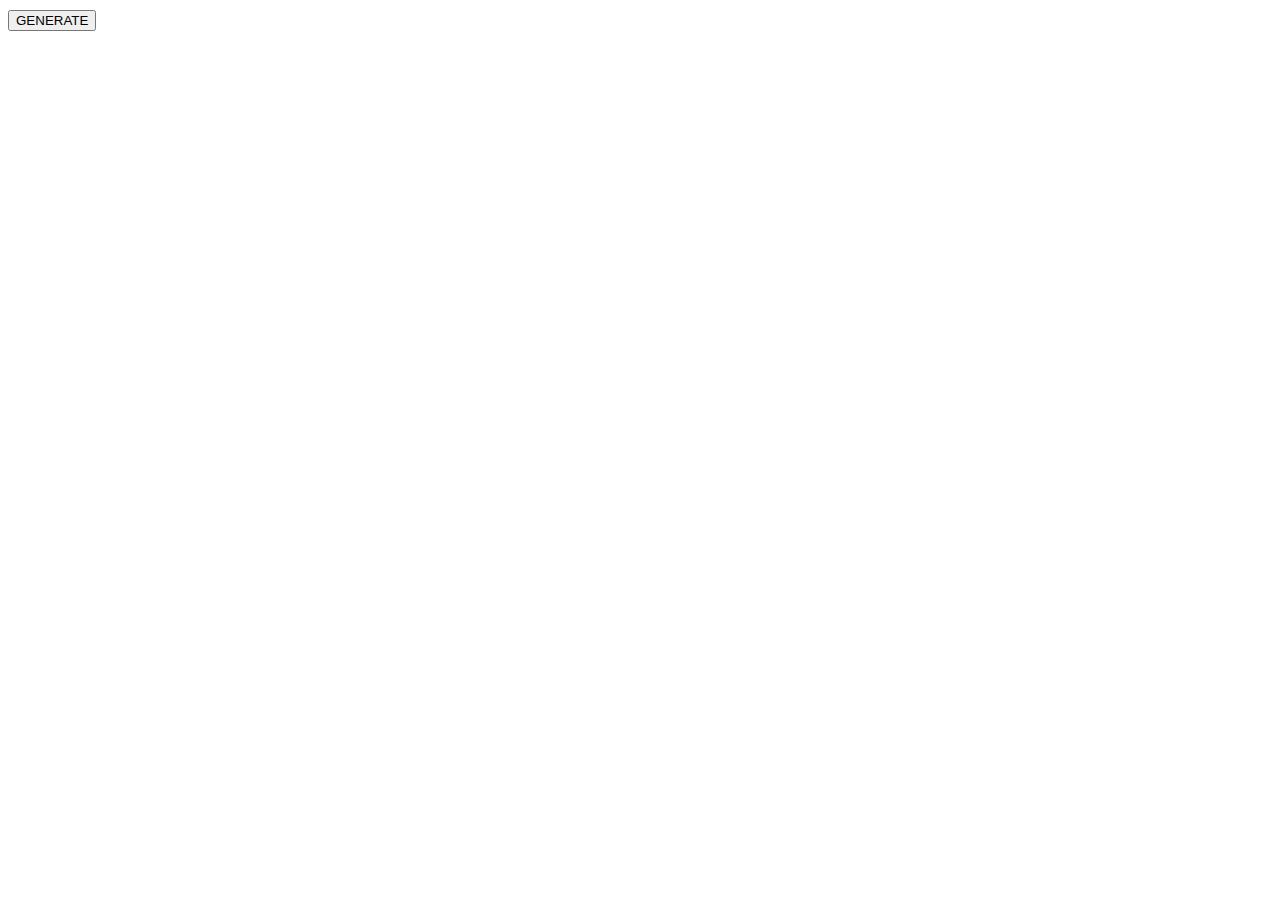
==== bingo-card.html @ 81d3e344 "init repo" ====
<!DOCTYPE html>
<html lang="en">
    <head>
        <meta charset="UTF-8">
        <title>Bingo Cards</title>
        <script src="js/bingo-card.js"></script>
        <link rel="stylesheet" href="css/bingo-card.css">
    </head>

    <body>
        <div id="cards"></div>
        <button onclick="generate()">GENERATE</button>
    </body>
</html>
---- css/bingo-card.css ----
@import url('https://fonts.googleapis.com/css2?family=Open+Sans:ital,wght@0,300;0,400;0,500;0,600;0,700;0,800;1,300;1,400;1,500;1,600;1,700;1,800&display=swap');

body {
    font-family: 'Open Sans', sans-serif;
}

#cards {
    display: flex;
    flex-direction: row;
    flex-wrap: wrap;
    justify-content: space-between;
}

.card ul {
    list-style-type: none;
    margin: 0;
    padding: 0;
    min-width: 500px;

    display: flex;
    flex-direction: row;
    flex-wrap: wrap;
}

.word {
    border: black 1px solid;
    width: 100px;
    height: 100px;
    text-align: center;
    font-size: 13pt;
    word-break: break-all;

    display: flex;
    justify-content: center;
    align-items: center;
}

.break {
    flex-basis: 100%;
    height: 0;
}

.title {
    font-size: 20pt;
    font-weight: bold;
    text-align: center;
    border: black 3px solid;
    margin: 0;
}

.card {
    width: 510px;
    margin-bottom: 30px;
}
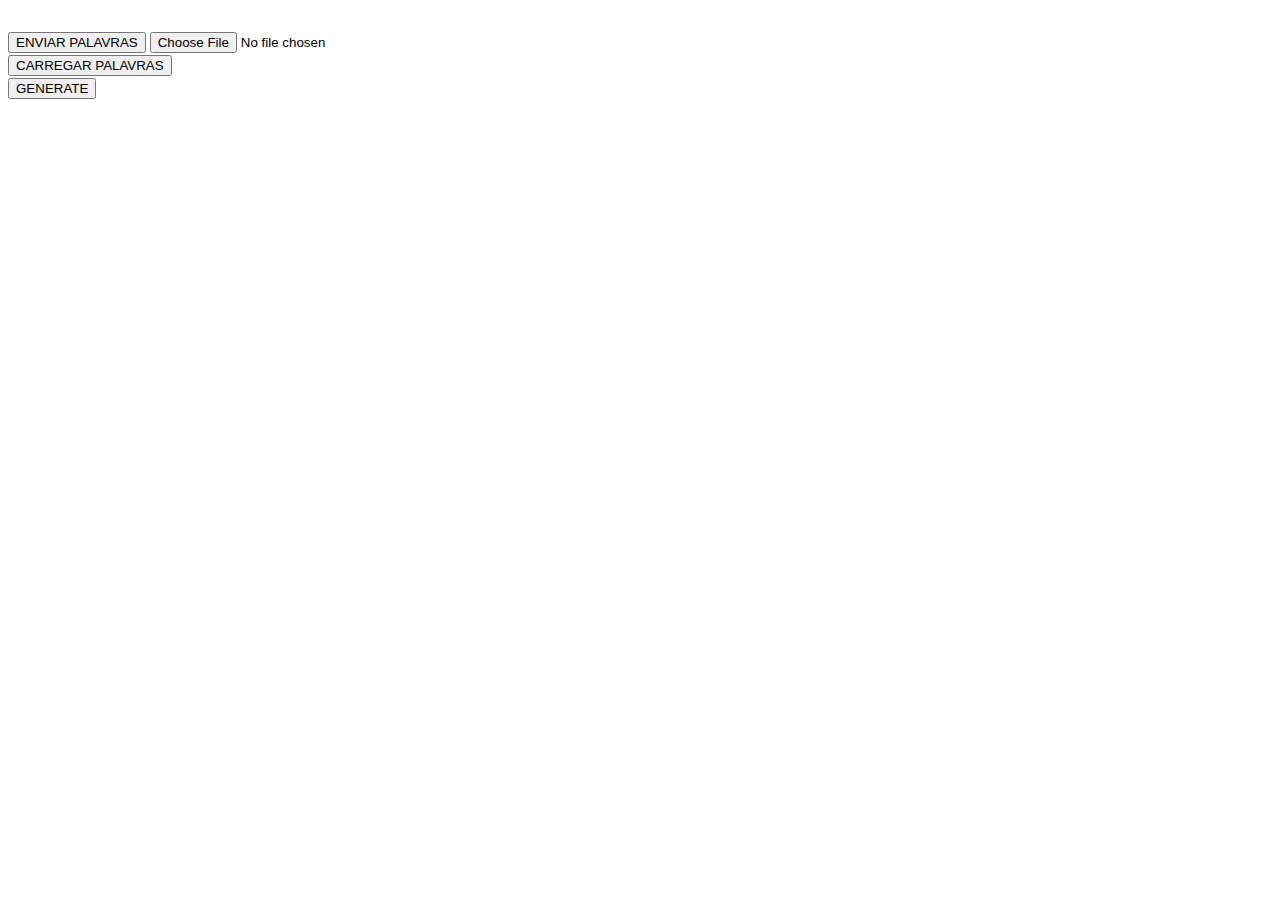
==== commit 93a4c679: "refactored" ====
--- a/bingo-card.html
+++ b/bingo-card.html
@@ -3,12 +3,23 @@
     <head>
         <meta charset="UTF-8">
         <title>Bingo Cards</title>
-        <script src="js/bingo-card.js"></script>
+        <script src="js/global.js" type="module"></script>
+        <script src="js/bingo-card.js" type="module"></script>
         <link rel="stylesheet" href="css/bingo-card.css">
     </head>
 
     <body>
         <div id="cards"></div>
-        <button onclick="generate()">GENERATE</button>
+        <br>
+
+        <div id="buttons">
+            <button onclick="uploadWords()">ENVIAR PALAVRAS</button>
+            <input type="file" id="files">
+            <br>
+
+            <button id="load-words" onclick="loadWords()">CARREGAR PALAVRAS</button>
+            <br>
+            <button onclick="generate()">GENERATE</button>
+        </div>
     </body>
 </html>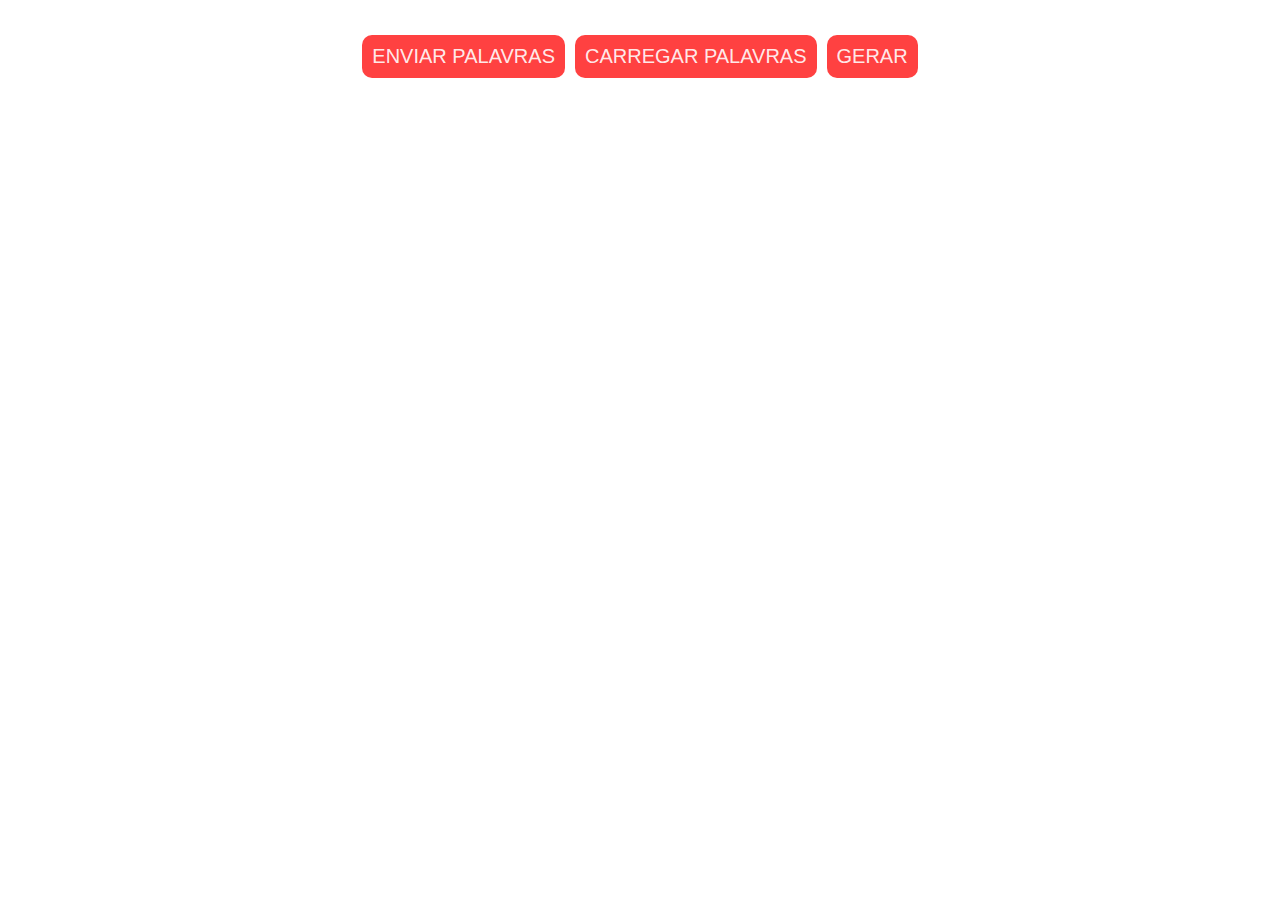
==== commit 983fc24b: "refactored" ====
--- a/bingo-card.html
+++ b/bingo-card.html
@@ -6,6 +6,7 @@
         <script src="js/global.js" type="module"></script>
         <script src="js/bingo-card.js" type="module"></script>
         <link rel="stylesheet" href="css/bingo-card.css">
+        <link rel="stylesheet" href="css/global.css">
     </head>
 
     <body>
@@ -19,7 +20,7 @@
 
             <button id="load-words" onclick="loadWords()">CARREGAR PALAVRAS</button>
             <br>
-            <button onclick="generate()">GENERATE</button>
+            <button onclick="generate()">GERAR</button>
         </div>
     </body>
 </html>--- a/css/bingo-card.css
+++ b/css/bingo-card.css
@@ -1,9 +1,3 @@
-@import url('https://fonts.googleapis.com/css2?family=Open+Sans:ital,wght@0,300;0,400;0,500;0,600;0,700;0,800;1,300;1,400;1,500;1,600;1,700;1,800&display=swap');
-
-body {
-    font-family: 'Open Sans', sans-serif;
-}
-
 #cards {
     display: flex;
     flex-direction: row;
--- a/css/global.css
+++ b/css/global.css
@@ -0,0 +1,26 @@
+@import url('https://fonts.googleapis.com/css2?family=Open+Sans:ital,wght@0,300;0,400;0,500;0,600;0,700;0,800;1,300;1,400;1,500;1,600;1,700;1,800&display=swap');
+
+body {
+    font-family: 'Open Sans', sans-serif;
+}
+
+#files {
+    display: none;
+}
+
+#buttons {
+    display: flex;
+    flex-direction: row;
+    justify-content: center;
+}
+
+#buttons button {
+    cursor: pointer;
+    background-color: #ff4141;
+    color: rgba(255, 255, 255, 0.9);
+    padding: 10px;
+    margin: 5px;
+    border: none;
+    border-radius: 10px;
+    font-size: 15pt;
+}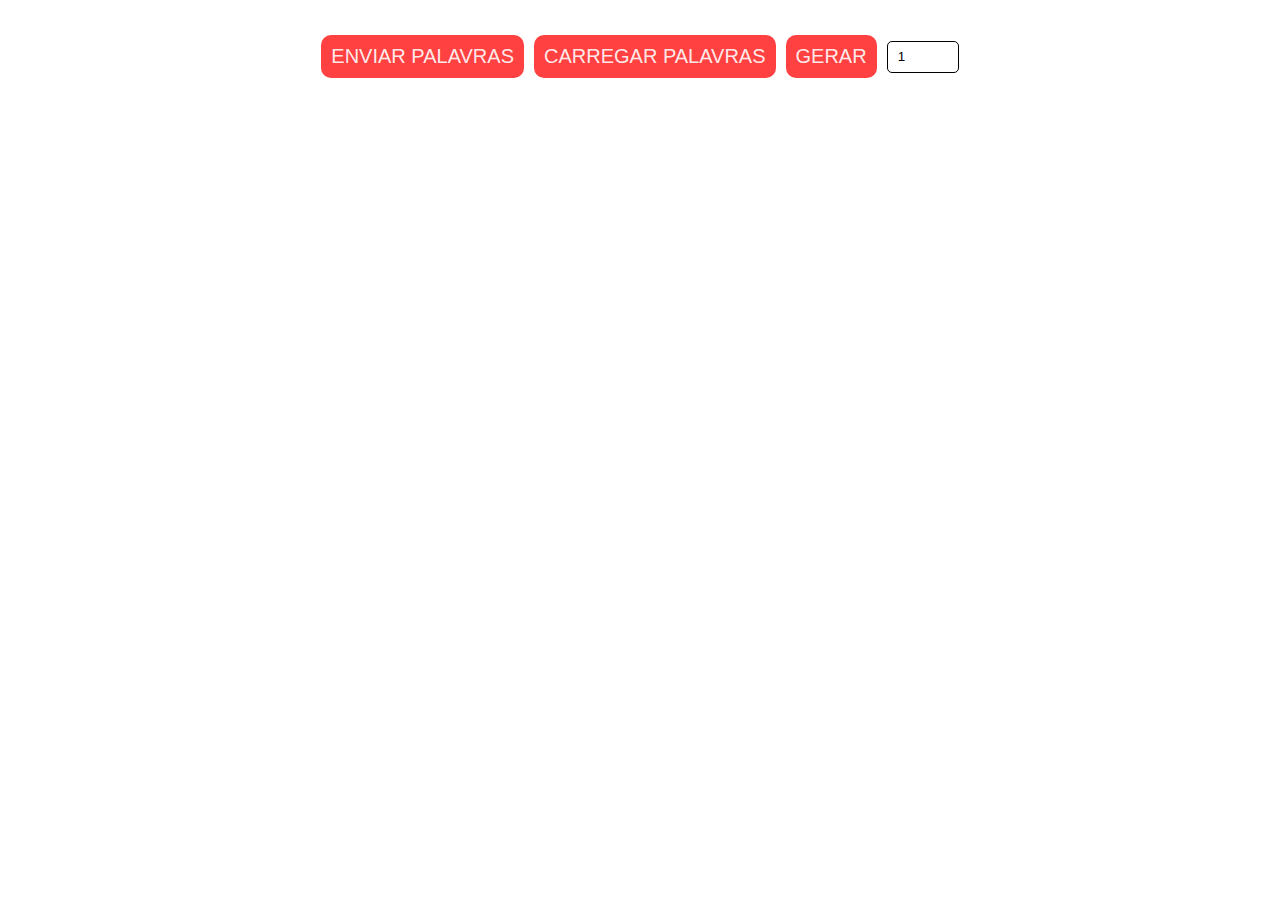
==== commit fe0ae042: "you can generate an amount of cards now" ====
--- a/bingo-card.html
+++ b/bingo-card.html
@@ -16,11 +16,11 @@
         <div id="buttons">
             <button onclick="uploadWords()">ENVIAR PALAVRAS</button>
             <input type="file" id="files">
-            <br>
 
             <button id="load-words" onclick="loadWords()">CARREGAR PALAVRAS</button>
-            <br>
+
             <button onclick="generate()">GERAR</button>
+            <input type="number" min="1" value="1" id="generate-amount" class="text-input">
         </div>
     </body>
 </html>--- a/css/global.css
+++ b/css/global.css
@@ -12,6 +12,7 @@
     display: flex;
     flex-direction: row;
     justify-content: center;
+    align-items: center;
 }
 
 #buttons button {
@@ -23,4 +24,16 @@
     border: none;
     border-radius: 10px;
     font-size: 15pt;
+}
+
+.text-input {
+    border: black 1px solid;
+    padding: 10px;
+    height: 10px;
+    border-radius: 5px;
+    margin: 5px;
+}
+
+#generate-amount {
+    width: 50px;
 }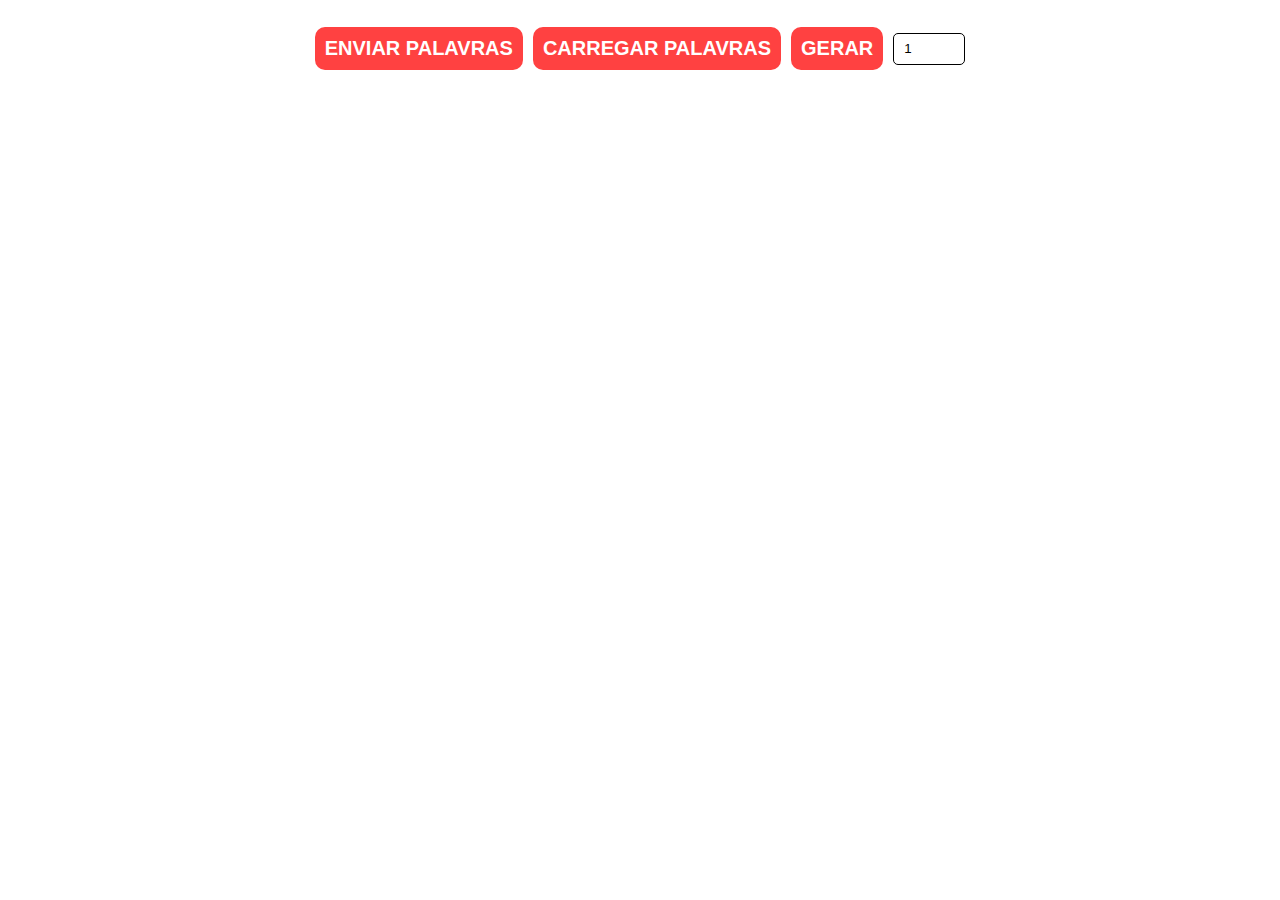
==== commit 1518b77b: "fixed button margin and change buttons to class instead of id" ====
--- a/bingo-card.html
+++ b/bingo-card.html
@@ -2,6 +2,7 @@
 <html lang="en">
     <head>
         <meta charset="UTF-8">
+        <meta content="width=device-width, initial-scale=1" name="viewport"/>
         <title>Bingo Cards</title>
         <script src="js/global.js" type="module"></script>
         <script src="js/bingo-card.js" type="module"></script>
@@ -13,7 +14,7 @@
         <div id="cards"></div>
         <br>
 
-        <div id="buttons">
+        <div class="buttons">
             <button onclick="uploadWords()">ENVIAR PALAVRAS</button>
             <input type="file" id="files">
 
--- a/css/global.css
+++ b/css/global.css
@@ -1,6 +1,13 @@
 @import url('https://fonts.googleapis.com/css2?family=Open+Sans:ital,wght@0,300;0,400;0,500;0,600;0,700;0,800;1,300;1,400;1,500;1,600;1,700;1,800&display=swap');
 
+html {
+    margin: 0;
+    padding: 0;
+}
+
 body {
+    margin: 0;
+    padding: 0;
     font-family: 'Open Sans', sans-serif;
 }
 
@@ -8,22 +15,23 @@
     display: none;
 }
 
-#buttons {
+.buttons {
     display: flex;
     flex-direction: row;
     justify-content: center;
     align-items: center;
 }
 
-#buttons button {
+.buttons button {
     cursor: pointer;
     background-color: #ff4141;
-    color: rgba(255, 255, 255, 0.9);
+    color: white;
     padding: 10px;
     margin: 5px;
     border: none;
     border-radius: 10px;
     font-size: 15pt;
+    font-weight: bolder;
 }
 
 .text-input {
@@ -36,4 +44,18 @@
 
 #generate-amount {
     width: 50px;
+}
+
+@media screen and (max-width: 700px) {
+
+    .buttons {
+        display: flex;
+        flex-direction: column;
+        flex-wrap: wrap;
+    }
+
+    .buttons button {
+        width: 98%;
+        margin: 5px 0;
+    }
 }